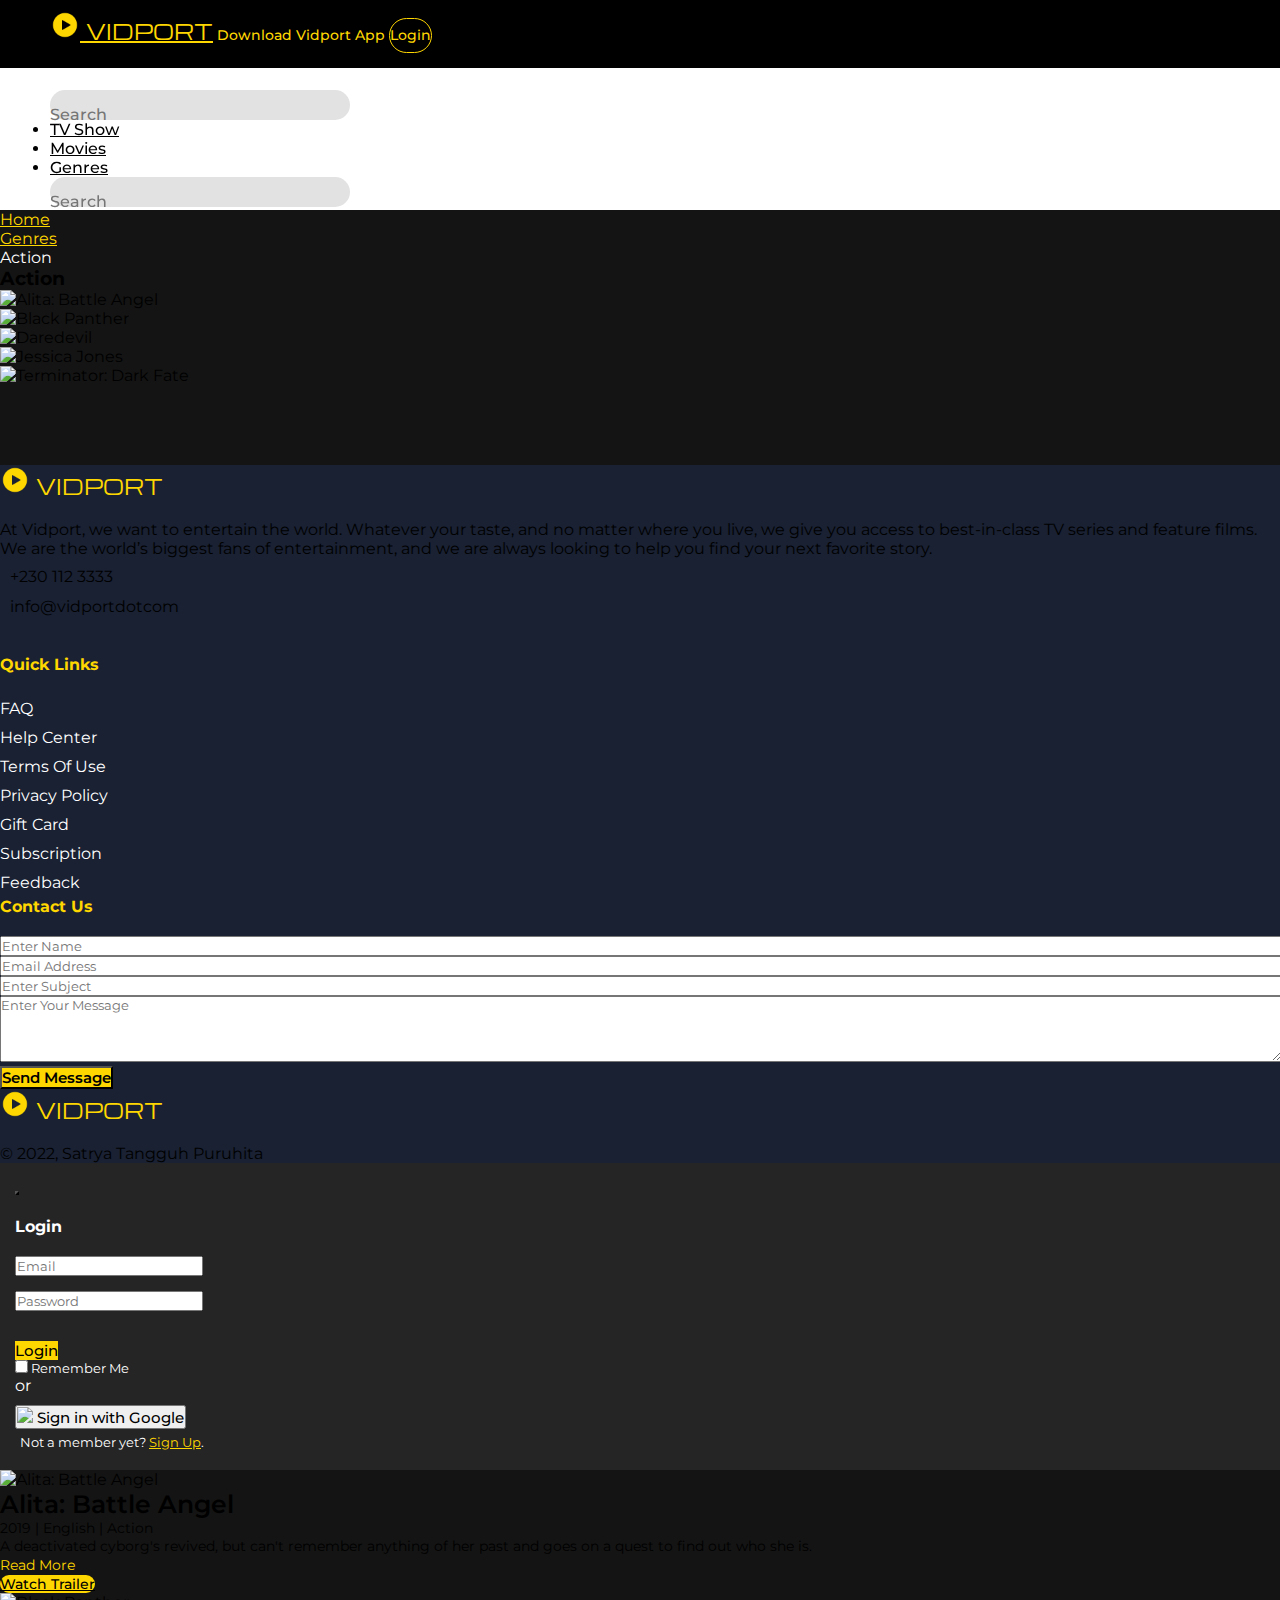
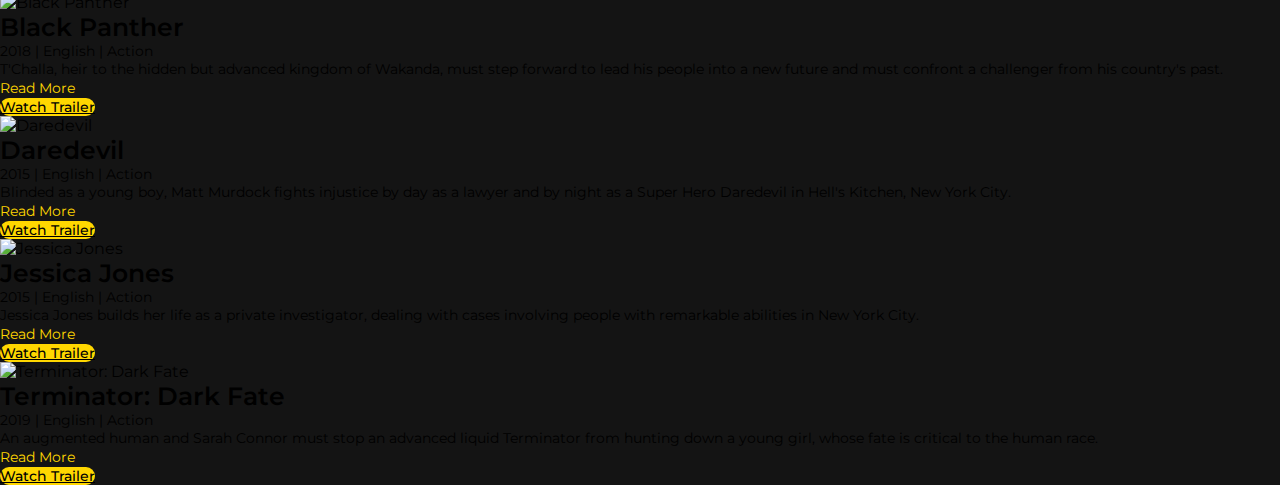
==== action.html @ ead99b0c "first commit" ====
<!DOCTYPE html>
<html lang="en">
<head>
    <meta charset="UTF-8">
    <meta http-equiv="X-UA-Compatible" content="IE=edge">
    <meta name="viewport" content="width=device-width, initial-scale=1.0">
    <link rel="icon" href="img/vidport.png">
    <title>VIDPORT - Action</title>

    <!-- Bootstrap -->
    <link
        href="https://cdn.jsdelivr.net/npm/bootstrap@5.2.2/dist/css/bootstrap.min.css"
        rel="stylesheet"
        integrity="sha384-Zenh87qX5JnK2Jl0vWa8Ck2rdkQ2Bzep5IDxbcnCeuOxjzrPF/et3URy9Bv1WTRi"
        crossorigin="anonymous"/>

    <script
        src="https://cdn.jsdelivr.net/npm/bootstrap@5.2.2/dist/js/bootstrap.bundle.min.js"
        integrity="sha384-OERcA2EqjJCMA+/3y+gxIOqMEjwtxJY7qPCqsdltbNJuaOe923+mo//f6V8Qbsw3"
        crossorigin="anonymous">
    </script>

    <!-- Bootstrap Icons -->
    <link rel="stylesheet" href="https://cdn.jsdelivr.net/npm/bootstrap-icons@1.9.1/font/bootstrap-icons.css"/>

    <!-- Remix  Icons -->
    <link href="https://cdn.jsdelivr.net/npm/remixicon@2.5.0/fonts/remixicon.css" rel="stylesheet">

    <!-- style.css -->
    <link rel="stylesheet" href="css/style.css">
    
    <!-- responsive.css -->
    <link rel="stylesheet" href="css/responsive.css">

</head>

<body>
    <!--First navbar-->
	<nav class="navbar navbar-expand-lg sticky-top justify-content-between align-middle navbar-top">
		<a class="navbar-brand"  aria-current="page" href="index.html"><img src="img/vidport.png" alt="vidport" height="30px" width="30px"> VIDPORT</a>
        <button type="button" class="btn btn-primary btn-download"><i class="ri-smartphone-line"></i><span class="btn-download-text"> Download Vidport App</span></button>
		<button type="button" class="btn btn-primary btn-signin" data-bs-toggle="modal" data-bs-target="#signInModal">Login</button>
	</nav>
	<!--Second navbar-->
	<nav class="navbar navbar-expand-lg justify-content-between align-middle navbar-down">
		<!-- Responsive Button -->
        <button class="navbar-toggler menu-toggler" type="button" data-bs-toggle="collapse" data-bs-target="#navbarSupportedContent" aria-controls="navbarSupportedContent" aria-expanded="false" aria-label="Toggle navigation">
            <i class="ri-menu-line"></i>
        </button>
        <!-- Form Searching Responsive-->
        <form class="d-flex group-search d-lg-none" role="search">
            <input class="form-control form-search" type="search" placeholder="Search" aria-label="Search"/>
            <button class="btn-search" type="submit"><i class="ri-search-line"></i></button>
        </form>
        <!-- Collapse navbar -->
		<div class="collapse navbar-collapse" id="navbarSupportedContent">
			<ul class="nav navbar-nav me-auto my-2 my-lg-0 menu-ul">
                <li class="nav-item menu-li">
                    <a class="nav-link menu-link" href="tvshow.html">TV Show</a>
                </li>
                <li class="nav-item menu-li">
                    <a class="nav-link menu-link" href="movie.html">Movies</a>
                </li>
                <li class="nav-item menu-li">
                    <a class="nav-link menu-link" href="genres.html">Genres</a>
                </li>
            </ul>
		</div>
        <!-- Form Searching -->
        <form class="d-lg-flex group-search d-none" role="search">
            <input class="form-control form-search" type="search" placeholder="Search" aria-label="Search"/>
            <button class="btn-search" type="submit"><i class="ri-search-line"></i></button>
        </form>
	</nav>

    <!-- Breadcrumbs Genres -->
    <div class="container-fluid ps-5 py-3">
        <nav style="--bs-breadcrumb-divider: '>';" aria-label="breadcrumb">
            <ol class="breadcrumb">
                <li class="breadcrumb-item"><a href="index.html" style="color: #FFD700;">Home</a></li>
                <li class="breadcrumb-item"><a href="genres.html" style="color: #FFD700;">Genres</a></li>
                <li class="breadcrumb-item active" aria-current="page" style="color: #ffffff;">Action</li>
            </ol>
        </nav>
    </div>

    <div class="container-fluid ps-5 pe-5">
        <div>
            <h3 class="text-light mb-4">Action</h2>
        </div>
        <div class="row row-cols-1 row-cols-lg-5 row-cols-md-2 row-cols-sm-2 g-2 g-lg-2">
            <div class="col">
                <div class="card text-bg-dark action-card border-0">
                    <img src="https://img1.hotstarext.com/image/upload/f_auto,t_web_hs_3x/sources/r1/cms/prod/2701/752701-h" class="card-img action-img-card" alt="Alita: Battle Angel">
                    <div class="card-img-overlay card-caption">
                        <h5 class="card-title mb-1 action-card-title">Alita: Battle Angel</h5>
                        <p class="card-text mb-1 action-card-text">2019 | English | Action</p>
                        <p class="card-text mb-1 action-card-text" style="font-weight: 400;">A deactivated cyborg's revived, but can't remember anything of her past and goes on a quest to find out who she is.</p>
                        <a href="#" class="btn btn-primary btn-watch-card" data-bs-toggle="modal" data-bs-target="#Alita"><i class="ri-play-fill" style="font-size: 8px;"></i> WATCH MOVIE</a>
                    </div>
                </div>
            </div>
            <div class="col">
                <div class="card text-bg-dark action-card border-0">
                    <img src="https://img1.hotstarext.com/image/upload/f_auto,t_web_hs_3x/sources/r1/cms/prod/4166/764166-h" class="card-img action-img-card" alt="Black Panther">
                    <div class="card-img-overlay card-caption">
                        <h5 class="card-title mb-1 action-card-title">Black Panther</h5>
                        <p class="card-text mb-1 action-card-text">2018 | English | Action</p>
                        <p class="card-text mb-1 action-card-text" style="font-weight: 400;">T'Challa, heir to the hidden but advanced kingdom of Wakanda, must step forward to lead his people into a new future and must confront a challenger from his country's past.</p>
                        <a href="#" class="btn btn-primary btn-watch-card" data-bs-toggle="modal" data-bs-target="#BlackPanther"><i class="ri-play-fill" style="font-size: 8px;"></i> WATCH MOVIE</a>
                    </div>
                </div>
            </div>
            <div class="col">
                <div class="card text-bg-dark action-card border-0">
                    <img src="https://img1.hotstarext.com/image/upload/f_auto,t_web_m_1x/sources/r1/cms/prod/6784/1286784-h-f97e50f7c67c" class="card-img action-img-card" alt="Daredevil">
                    <div class="card-img-overlay card-caption">
                        <h5 class="card-title mb-1 action-card-title">Daredevil</h5>
                        <p class="card-text mb-1 action-card-text">2015 | English | Action</p>
                        <p class="card-text mb-1 action-card-text" style="font-weight: 400;">Blinded as a young boy, Matt Murdock fights injustice by day as a lawyer and by night as a Super Hero Daredevil in Hell's Kitchen, New York City.</p>
                        <a href="#" class="btn btn-primary btn-watch-card" data-bs-toggle="modal" data-bs-target="#Daredevil"><i class="ri-play-fill" style="font-size: 8px;"></i> WATCH MOVIE</a>
                    </div>
                </div>
            </div>
            <div class="col">
                <div class="card text-bg-dark action-card border-0">
                    <img src="https://img1.hotstarext.com/image/upload/f_auto,t_web_m_1x/sources/r1/cms/prod/8872/1248872-h-7a928bf64150" class="card-img action-img-card" alt="Jessica Jones">
                    <div class="card-img-overlay card-caption">
                        <h5 class="card-title mb-1 action-card-title">Jessica Jones</h5>
                        <p class="card-text mb-1 action-card-text">2015 | English | Action</p>
                        <p class="card-text mb-1 action-card-text" style="font-weight: 400;">Jessica Jones builds her life as a private investigator, dealing with cases involving people with remarkable abilities in New York City.</p>
                        <a href="#" class="btn btn-primary btn-watch-card" data-bs-toggle="modal" data-bs-target="#JessicaJones"><i class="ri-play-fill" style="font-size: 8px;"></i> WATCH MOVIE</a>
                    </div>
                </div>
            </div>
            <div class="col">
                <div class="card text-bg-dark action-card border-0">
                    <img src="https://img1.hotstarext.com/image/upload/f_auto,t_web_hs_3x/sources/r1/cms/prod/7727/747727-h" class="card-img action-img-card" alt="Terminator: Dark Fate">
                    <div class="card-img-overlay card-caption">
                        <h5 class="card-title mb-1 action-card-title">Terminator: Dark Fate</h5>
                        <p class="card-text mb-1 action-card-text">2019 | English | Action</p>
                        <p class="card-text mb-1 action-card-text" style="font-weight: 400;">An augmented human and Sarah Connor must stop an advanced liquid Terminator from hunting down a young girl, whose fate is critical to the human race.</p>
                        <a href="#" class="btn btn-primary btn-watch-card" data-bs-toggle="modal" data-bs-target="#TerminatorDarkFate"><i class="ri-play-fill" style="font-size: 8px;"></i> WATCH MOVIE</a>
                    </div>
                </div>
            </div>
        </div>
    </div>

    <!-- Footer Section -->
    <div class="container-fluid footer text-light">
        <div class="row me-lg-3 ms-lg-3 g-lg-3 g-md-3 g-3 py-md-1">
            <div class="col-lg-5 col-md-12 px-lg-5 px-4">
                <h4 class="footer-title navbar-brand"><img src="img/vidport.png" alt="vidport" height="30px" width="30px"> VIDPORT</h4>
                <p class="footer-content">At Vidport, we want to entertain the world. Whatever your taste, and no matter where you live, we give you access to best-in-class TV series and feature films. We are the world’s biggest fans of entertainment, and we are always looking to help you find your next favorite story.</p>
                <p class="d-flex align-items-center my-0"><i class="ri-phone-fill"></i> +230 112 3333</p>
                <p class="d-flex align-items-center"><i class="ri-mail-fill"></i> info@vidportdotcom</p>
                <div class="icons mt-4 mb-4">
                    <i class="ri-facebook-fill d-inline-flex justify-content-center align-items-center"></i>
                    <i class="ri-twitter-fill d-inline-flex justify-content-center align-items-center"></i>
                    <i class="ri-instagram-fill d-inline-flex justify-content-center align-items-center"></i>
                </div>
            </div>
            <div class="col-lg-3 col-md-4 px-lg-5 px-4">
                <h4 class="footer-title">Quick Links</h4>
                <ul class="">
                    <li><a href="#">FAQ</a></li>
                    <li><a href="#">Help Center</a></li>
                    <li><a href="#">Terms Of Use</a></li>
                    <li><a href="#">Privacy Policy</a></li>
                    <li><a href="#">Gift Card</a></li>
                    <li><a href="#">Subscription</a></li>
                    <li><a href="#">Feedback</a></li>
                </ul>
            </div>
            <div class="col-lg-4 col-md-8 px-lg-5 px-4 justify-content-center">
                <h4 class="footer-title">Contact Us</h4>
                <form action="#" class="row g-2">
                    <div class="form-group col-lg-12">
                        <input type="text" class="form-control form-contact" placeholder="Enter Name">
                    </div>
                    <div class="form-group col-lg-12">
                        <input type="email" class="form-control form-contact" placeholder="Email Address">
                    </div>
                    <div class="form-group col-lg-12">
                        <input type="text" class="form-control form-contact" placeholder="Enter Subject">
                    </div>
                    <div class="form-group col-lg-12">
                        <textarea name="text" class="form-control form-contact" placeholder="Enter Your Message" rows="4"></textarea>
                    </div>
                    <div class="form-group col-lg-12 col-md-12">
                        <button class="btn btn-submit">Send Message</button>
                    </div>
                </form>
            </div>
        </div>
        <div class="row me-3 ms-3 g-lg-3 g-md-5 mt-5">
            <div class="col-lg-12 px-5 text-center">
                <h4 class="footer-title navbar-brand my-0"><img src="img/vidport.png" alt="vidport" height="30px" width="30px"> VIDPORT</h4>
                <p>© 2022, Satrya Tangguh Puruhita</p>
            </div>
        </div>
    </div>

    <!-- Sign In Modal -->
    <div class="modal fade" id="signInModal" tabindex="-1" aria-labelledby="signInModalLabel" aria-hidden="true">
        <div class="modal-dialog">
            <div class="modal-content signin-content">
                <div class="modal-header border-bottom-0 signin-header">
                    <button type="button" class="btn-close" data-bs-dismiss="modal" aria-label="Close"></button>
                </div>
                <div class="modal-body signin-body">
                    <div class="form-title text-center">
                        <h4>Login</h4>
                    </div>
                    <div class="d-flex flex-column text-center">
                        <form>
                            <div class="form-group">
                                <input type="email" class="form-control" id="email1"placeholder="Email">
                            </div>
                            <div class="form-group">
                                <input type="password" class="form-control" id="password1" placeholder="Password">
                            </div>
                            <button type="button" class="btn btn-info w-100 btn-login mb-2">Login</button>
                        </form>
                    </div>
                    <div class="form-check d-flex justify-content-start">
                        <input class="form-check-input me-2" type="checkbox" value="" id="form1Example3" />
                        <label class="form-check-label" for="form1Example3"> Remember Me</label>
                    </div>
                    <div class="text-center delimiter">or</div>
                    <div class="d-flex justify-content-center">
                        <button type="button" class="btn btn-light w-100 btn-google" data-toggle="tooltip" data-placement="top" title="Google">
                            <img src="https://img.icons8.com/color/15/000000/google-logo.png"/> Sign in with Google
                        </button>
                    </div>
                </div>
                <div class="modal-footer d-flex justify-content-center border-top-0 signin-footer">
                    <div class="signup-section">Not a member yet? <a href="#"> Sign Up</a>.</div>
                </div>
            </div>
        </div>
    </div>

    <!-- Modal Alita -->
    <div class="modal fade" id="Alita" tabindex="-1" aria-labelledby="exampleModalLabel" aria-hidden="true">
        <div class="modal-dialog modal-dialog-centered">
            <div class="modal-content">
                <div class="card text-white bg-dark">
                    <img src="https://img1.hotstarext.com/image/upload/f_auto,t_web_hs_3x/sources/r1/cms/prod/2701/752701-h" class="card-img action-img-card" class="card-img-top" alt="Alita: Battle Angel">
                    <div class="card-body card-product">
                        <h5 class="card-title">Alita: Battle Angel</h5>
                        <p class="card-text mt-2 mb-2">2019 | English | Action</p>
                        <p class="card-text mb-0">A deactivated cyborg's revived, but can't remember anything of her past and goes on a quest to find out who she is.</p>
                        <p class="mb-2"><a href="https://www.imdb.com/title/tt0437086/?ref_=nv_sr_srsg_0" target="_blank" class="btn-read-more">Read More</a></p>
                        <a href="https://www.imdb.com/video/vi3682056729/?playlistId=tt0437086?ref_=ext_shr_lnk" target="_blank" class="btn btn-watch-trailer mt-3"><i class="ri-play-fill"></i> Watch Trailer</a>
                    </div>
                </div>
            </div>
        </div>
    </div>

    <!-- Modal Black Panther -->
    <div class="modal fade" id="BlackPanther" tabindex="-1" aria-labelledby="exampleModalLabel" aria-hidden="true">
        <div class="modal-dialog modal-dialog-centered">
            <div class="modal-content">
                <div class="card text-white bg-dark">
                    <img src="https://img1.hotstarext.com/image/upload/f_auto,t_web_hs_3x/sources/r1/cms/prod/4166/764166-h" class="card-img action-img-card" class="card-img-top" alt="Black Panther">
                    <div class="card-body card-product">
                        <h5 class="card-title">Black Panther</h5>
                        <p class="card-text mt-2 mb-2">2018 | English | Action</p>
                        <p class="card-text mb-0">T'Challa, heir to the hidden but advanced kingdom of Wakanda, must step forward to lead his people into a new future and must confront a challenger from his country's past.</p>
                        <p class="mb-2"><a href="https://www.imdb.com/title/tt1825683/?ref_=nv_sr_srsg_3" target="_blank" class="btn-read-more">Read More</a></p>
                        <a href="https://www.imdb.com/video/vi2320939289/?playlistId=tt1825683?ref_=ext_shr_lnk" target="_blank" class="btn btn-watch-trailer mt-3"><i class="ri-play-fill"></i> Watch Trailer</a>
                    </div>
                </div>
            </div>
        </div>
    </div>

    <!-- Modal Daredevil -->
    <div class="modal fade" id="Daredevil" tabindex="-1" aria-labelledby="exampleModalLabel" aria-hidden="true">
        <div class="modal-dialog modal-dialog-centered">
            <div class="modal-content">
                <div class="card text-white bg-dark">
                    <img src="https://img1.hotstarext.com/image/upload/f_auto,t_web_m_1x/sources/r1/cms/prod/6784/1286784-h-f97e50f7c67c" class="card-img-top" alt="Daredevil">
                    <div class="card-body card-product">
                        <h5 class="card-title">Daredevil</h5>
                        <p class="card-text mt-2 mb-2">2015 | English | Action</p>
                        <p class="card-text mb-0">Blinded as a young boy, Matt Murdock fights injustice by day as a lawyer and by night as a Super Hero Daredevil in Hell's Kitchen, New York City.</p>
                        <p class="mb-2"><a href="https://www.imdb.com/title/tt3322312/?ref_=fn_al_tt_1" target="_blank" class="btn-read-more">Read More</a></p>
                        <a href="https://www.imdb.com/video/vi3349527065/?playlistId=tt3322312?ref_=ext_shr_lnk" target="_blank" class="btn btn-watch-trailer mt-3"><i class="ri-play-fill"></i> Watch Trailer</a>
                    </div>
                </div>
            </div>
        </div>
    </div>

    <!-- Modal Jessica Jones -->
    <div class="modal fade" id="JessicaJones" tabindex="-1" aria-labelledby="exampleModalLabel" aria-hidden="true">
        <div class="modal-dialog modal-dialog-centered">
            <div class="modal-content">
                <div class="card text-white bg-dark">
                    <img src="https://img1.hotstarext.com/image/upload/f_auto,t_web_m_1x/sources/r1/cms/prod/8872/1248872-h-7a928bf64150" class="card-img-top" alt="Jessica Jones">
                    <div class="card-body card-product">
                        <h5 class="card-title">Jessica Jones</h5>
                        <p class="card-text mt-2 mb-2">2015 | English | Action</p>
                        <p class="card-text mb-0">Jessica Jones builds her life as a private investigator, dealing with cases involving people with remarkable abilities in New York City.</p>
                        <p class="mb-2"><a href="https://www.imdb.com/title/tt2357547/?ref_=rg_mv_close" target="_blank" class="btn-read-more">Read More</a></p>
                        <a href="https://www.imdb.com/video/vi3939286041/?playlistId=tt2357547?ref_=ext_shr_lnk" target="_blank" class="btn btn-watch-trailer mt-3"><i class="ri-play-fill"></i> Watch Trailer</a>
                    </div>
                </div>
            </div>
        </div>
    </div>

    <!-- Modal Terminator Dark Fate -->
    <div class="modal fade" id="TerminatorDarkFate" tabindex="-1" aria-labelledby="exampleModalLabel" aria-hidden="true">
        <div class="modal-dialog modal-dialog-centered">
            <div class="modal-content">
                <div class="card text-white bg-dark">
                    <img src="https://img1.hotstarext.com/image/upload/f_auto,t_web_hs_3x/sources/r1/cms/prod/7727/747727-h" class="card-img action-img-card" class="card-img-top" alt="Terminator: Dark Fate">
                    <div class="card-body card-product">
                        <h5 class="card-title">Terminator: Dark Fate</h5>
                        <p class="card-text mt-2 mb-2">2019 | English | Action</p>
                        <p class="card-text mb-0">An augmented human and Sarah Connor must stop an advanced liquid Terminator from hunting down a young girl, whose fate is critical to the human race.</p>
                        <p class="mb-2"><a href="https://www.imdb.com/title/tt6450804/?ref_=nv_sr_srsg_0" target="_blank" class="btn-read-more">Read More</a></p>
                        <a href="https://www.imdb.com/video/vi3787112217/?playlistId=tt6450804?ref_=ext_shr_lnk" target="_blank" class="btn btn-watch-trailer mt-3"><i class="ri-play-fill"></i> Watch Trailer</a>
                    </div>
                </div>
            </div>
        </div>
    </div>
    <!-- Modal Movie End -->
</body>
---- css/style.css ----
@import url('https://fonts.googleapis.com/css2?family=Montserrat:wght@100;200;300;400;500;600;700;800;900&display=swap');
@import url('https://fonts.googleapis.com/css2?family=Michroma&display=swap');

* {
    margin: 0;
    padding: 0;
    font-family: 'Montserrat', sans-serif;
}

body {
    background-color: #141414;
    /* background-color: white; */
}

/* First Navbar */
.navbar-top {
    background-color: #000000;
    padding: 10px 50px;
    transition: all 1s ease;
    z-index: 999;
}

.navbar-brand {
    font-family: 'Michroma', sans-serif;
    color: #FFD700;
    font-weight: 400;
    font-size: 20px;
}

.navbar-brand:hover {
    color: #FFD700;
}

.btn-download {
    border: none;
    padding: 0px;
    background-color: transparent;
    height: 45px;
    color: #FFD700;
    font-size: 14px;
    font-weight: 500;
    transition: 0.5s;
}

.btn-download .ri-smartphone-line {
    font-size: 12px;
}

.btn-download:hover {
    border: none;
    color: #FFD700;
    background-color: transparent;
}

.btn-signin {
    border: 1px solid #FFD700;
    background-color: transparent;
    border-radius: 20px;
    height: 35px;
    color: #FFD700;
    font-size: 14px;
    font-weight: 500;
    transition: 0.5s;
}

.btn-signin:hover {
    border: 1px solid #FFD700;
    background-color: #FFD700;
    color: #000;
    transition: 0.5s;
}

/* Second Navbar */
.navbar-down {
    background-color: #ffffff;
    padding: 3px 50px;
    transition: all 1s ease;
    position: sticky;
    top: 65px;
    z-index: 999;
}

.navbar-down .menu-ul .menu-li .menu-link {
    color: #000;
    font-weight: 500;
    transition: all 0.4s ease;
}

.navbar-down .menu-ul .menu-li .menu-link:hover {
    transform: scale(1.1);
    transition: all 0.4s ease;
}

.menu-toggler {
    border: none;
    color: #141414;
}

.menu-toggler:focus {
    outline: none;
    box-shadow: none;
}

.group-search {
    background-color: rgba(226, 226, 226, 1);
    border-radius: 25px;
    height: 30px;
    width: 300px;
}

.form-search {
    border: none;
    background-color: transparent;
    outline: none;
    height: 30px;
    color: #000;
    font-size: 16px;
    font-weight: 500;
    transition: 0.5s;
}

.form-search:focus {
    background-color: transparent;
    outline: none !important;
    border-color: #fff;
    box-shadow: none;
    color: #000;
}

.btn-search {
    border: none;
    background-color: transparent;
    outline: none;
    height: 30px;
    width: 35px;
    color: #000;
    font-size: 16px;
    font-weight: 500;
    transition: 0.5s;
}

/* Alert Styling */
.alert-new {
    height: 50px; 
    font-size: 14px; 
    font-weight: 600; 
    z-index: 999; 
    margin-top: 10px; 
    right: 10px;
}

.alert-new i {
    font-size: 20px;
    margin-right: 10px
}

/* Carousel for Banner */
.btn-banner-prev, .btn-banner-next {
    width: 5%;
}

.btn-banner-prev .arrow-banner, .btn-banner-next .arrow-banner {
    font-size: 40px;
    color: #fff;
    z-index: 20;
}

.carousel-item{
    height: 80vh;
    background: no-repeat center center scroll;
    -webkit-background-size: cover;
    -moz-background-size: cover;
    -o-background-size: cover;
    background-size: cover;
    background-color: #000;
}

.carousel-item img{
    height: 80vh;
    width: 100%;
    background-position: center;
    object-fit: cover;
    opacity: 0.6;
}

.carousel-caption {
    position: absolute;
    width: 38%;
    text-align: left;
    left: 8%;
    transform: translateY(-50%);
    top: 50%;
}

.carousel-caption h1 {
    font-size: 40px;
    font-weight: 700;
}

.carousel-caption p {
    font-size: 17px;
    font-weight: 500;
    line-height: 1.7;
    overflow: hidden; 
    text-overflow: ellipsis; 
    display: -webkit-box; 
    -webkit-line-clamp: 2; 
    -webkit-box-orient: vertical;
}

.carousel-caption p a {
    color: #ffffff;
    text-decoration: none;
}

.btn i {
    font-size: 15px;
}

.btn-lg {
    padding: 10px 30px;
    border-radius: 25px;
}

.btn-play, .btn-play:hover {
    color: #000;
    font-weight: 500;
    background-color: #FFD700;
    border-color: #FFD700;
}

/* Modal */
.signin-content {
    padding: 15px;
    color: #fff;
    background-color: #252525;
    /* opacity: 0.8; */
}

.signin-header {
    padding: 0px;
}

.btn-close {
    font-size: 12px;
    background-color: #FFD700;
    color: #ffffff;
}

.form-title {
    margin: 20px 0;
}

.form-group input[type=email] {
    margin-bottom: 15px;
}

.form-group input[type=password] {
    margin-bottom: 30px;
}

.form-check {
    font-size: 13px;
}

.btn-login {
    background-color: #FFD700;
    border: #FFD700;
    font-size: 15px;
    font-weight: 500;
}

.btn-google {
    font-size: 15px;
    font-weight: 500;
}

.btn-login:hover {
    background-color: #FFD700;
    border: #FFD700;
}

.delimiter {
    padding-bottom: 10px;  
}

.signup-section {
    padding: 5px;
    font-size: 13px;
}

.signup-section a {
    color: #FFD700;
}

/* Genres */ 
.genres-card {
    height: 150px;
    width: 100%;
}
.genres-card .genres-img-card {
    background-color: #000000;
    opacity: 0.5;
    height: 150px; 
    width: 100%; 
    object-fit: cover;
    transition: all 0.5s ease;
}

.genres-card:hover {
    transform: scale(1.1);
    transition: all 0.5s ease;
}

/* Genre product card */
.action-card {
    height: 100%;
    width: 100%;
}

.action-card .action-img-card {
    height: 100%; 
    width: 100%; 
    object-fit: cover;
    transition: all 0.5s ease;
}

.card-caption {
    opacity: 0;
    position: absolute; 
    bottom: 0; 
    right: 0; 
    left: 0; 
    top: auto; 
    background: linear-gradient(to bottom, rgba(4, 8, 15, 0), #192133 40%);
    transition: all 0.7s ease;
}

.action-card:hover .card-caption {
    opacity: 1;
    transition: all 0.7s ease;
}

.action-card-title {
    font-size: 12px; 
    font-weight: 700;
}

.action-card-text {
    font-size: 8px; 
    font-weight: 700; 
    overflow: hidden; 
    text-overflow: ellipsis; 
    display: -webkit-box; 
    -webkit-line-clamp: 2; 
    -webkit-box-orient: vertical;
}

.btn-watch-card {
    font-size: 8px; 
    background: rgba(200, 200, 200, 0.5); 
    border: none; 
    padding: 5px; 
    width: 100%; 
    text-align: start;
}

.btn-watch-card:hover {
    background-color: rgba(200, 200, 200, 0.5);
}

/* Product Card */
.product-card {
    height: 100%;
    width: auto;
}

.product-card .product-img-card {
    height: 100%; 
    width: 100%; 
    object-fit: cover;
    transition: all 1s ease;
}

.product-card:hover {
    opacity: 0.5;
    transition: all 1s ease;
}

.btn-card-play {
    visibility: hidden;
    border: none;
    background-color: transparent;
    color: #FFD700;
    font-size: 50px;
    font-weight: 500;
}

.product-card:hover .btn-card-play {
    visibility: visible;
    background-color: transparent;
    color: #FFD700;
    transition: all ease 1s;
}

.product-card:hover .btn-card-play:hover {
    color: #ffffff;
}

/* Modal Product */
.card-product .card-title {
    font-size: 25px;
    font-weight: 600;
}

.card-product .card-text {
    font-size: 14px;
    overflow: hidden;
    text-overflow: ellipsis;
    display: -webkit-box;
    -webkit-line-clamp: 2;
    -webkit-box-orient: vertical;
}

.btn-read-more {
    color: #FFD700;
    font-size: 14px;
    text-decoration: none;
}

.btn-read-more:hover {
    color: #FFD700;
    text-decoration: underline;
}

.btn-watch-trailer {
    border-radius: 20px;
    font-size: 14px;
    font-weight: 500;
    color: #000;
    background: #FFD700
}

.btn-watch-trailer:hover{
    border: 1px solid #FFD700;
    color: #FFD700;
}

.btn-watch-trailer i {
    font-size: 12px;
}

/* Footer */
.footer{
    margin-top: 80px;
    background-color: #192133;
}

.footer p i {
    font-size: 25px;
    margin-right: 10px;
    color: #FFD700;
}

.icons i {
    color: #000;
    font-size: 30px;
    width: 45px;
    height: 45px;
    background-color: #FFD700;
    border-radius: 50%;
    margin: 0 5px;
    transition: all 0.5s ease;
}

.footer .footer-title {
    color: #FFD700;
    margin-bottom: 20px;
}

.footer ul li {
    padding: 5px 0;
}

.footer ul li a {
    text-decoration: none;
    color: #fff;
}

.footer .form-group .form-contact {
    margin: 0px;
    width: 100%;
}

.footer .form-group .btn-submit {
    background-color: #FFD700;
    color: #000;
    font-size: 15px;
    font-weight: 600;
}
---- css/responsive.css ----
@import url('https://fonts.googleapis.com/css2?family=Montserrat:wght@100;200;300;400;500;600;700;800;900&display=swap');
@import url('https://fonts.googleapis.com/css2?family=Michroma&display=swap');

@media screen and (max-width: 992px) {
    .navbar-top {
        padding: 10px 10px;
    }

    .navbar-down {
        padding: 3px 10px;
    }

    .carousel-caption {
        background-color: rgba(200, 200, 200, 0.2);
        padding: 25px;
        width: 50%;
        height: fit-content;
        position: absolute;
        top: 50%;
        left: 50%;
        transform: translate(-50%, -50%);
        text-align: center;
    }

    .navbar-down .menu-ul .menu-li .menu-link:hover {
        transform: scale(1);
    }

    .carousel-caption h1 {
        font-size: 30px;
    }
    
    .carousel-caption p {
        font-size: 15px;
    }

    .btn-play {
        font-size: 15px;
        padding: 5px 15px;
    }

    .btn i {
        font-size: 10px;
    }

    .group-search {
        width: 40%;
        display: block;
    }
    
    .btn-banner-prev, .btn-banner-next {
        width: 8%;
    }

    .btn-banner-prev .arrow-banner, .btn-banner-next .arrow-banner {
        font-size: 30px;
    }

    .product-card {
        height: 100%;
        width: 100%;
    }

    .product-card .product-img-card {
        height: 100%;
        width: 100%;
    }
}

@media screen and (max-width: 768px) {
    .btn-download .ri-smartphone-line {
        font-size: 15px;
    }
    .btn-download-text {
        display: none;
    }
    
    .carousel-caption {
        padding: 25px;
        width: 80%;
    }

    .carousel-caption h1 {
        font-size: 25px;
    }
    
    .carousel-caption p {
        font-size: 15px;
    }
    
    .btn-play {
        font-size: 15px;
        padding: 5px 15px;
    }

    .btn i {
        font-size: 15px;
    }
}

@media screen and (max-width: 576px) {
    .alert-new {
        left: 10px;
        font-size: 11px;
    }
    
}
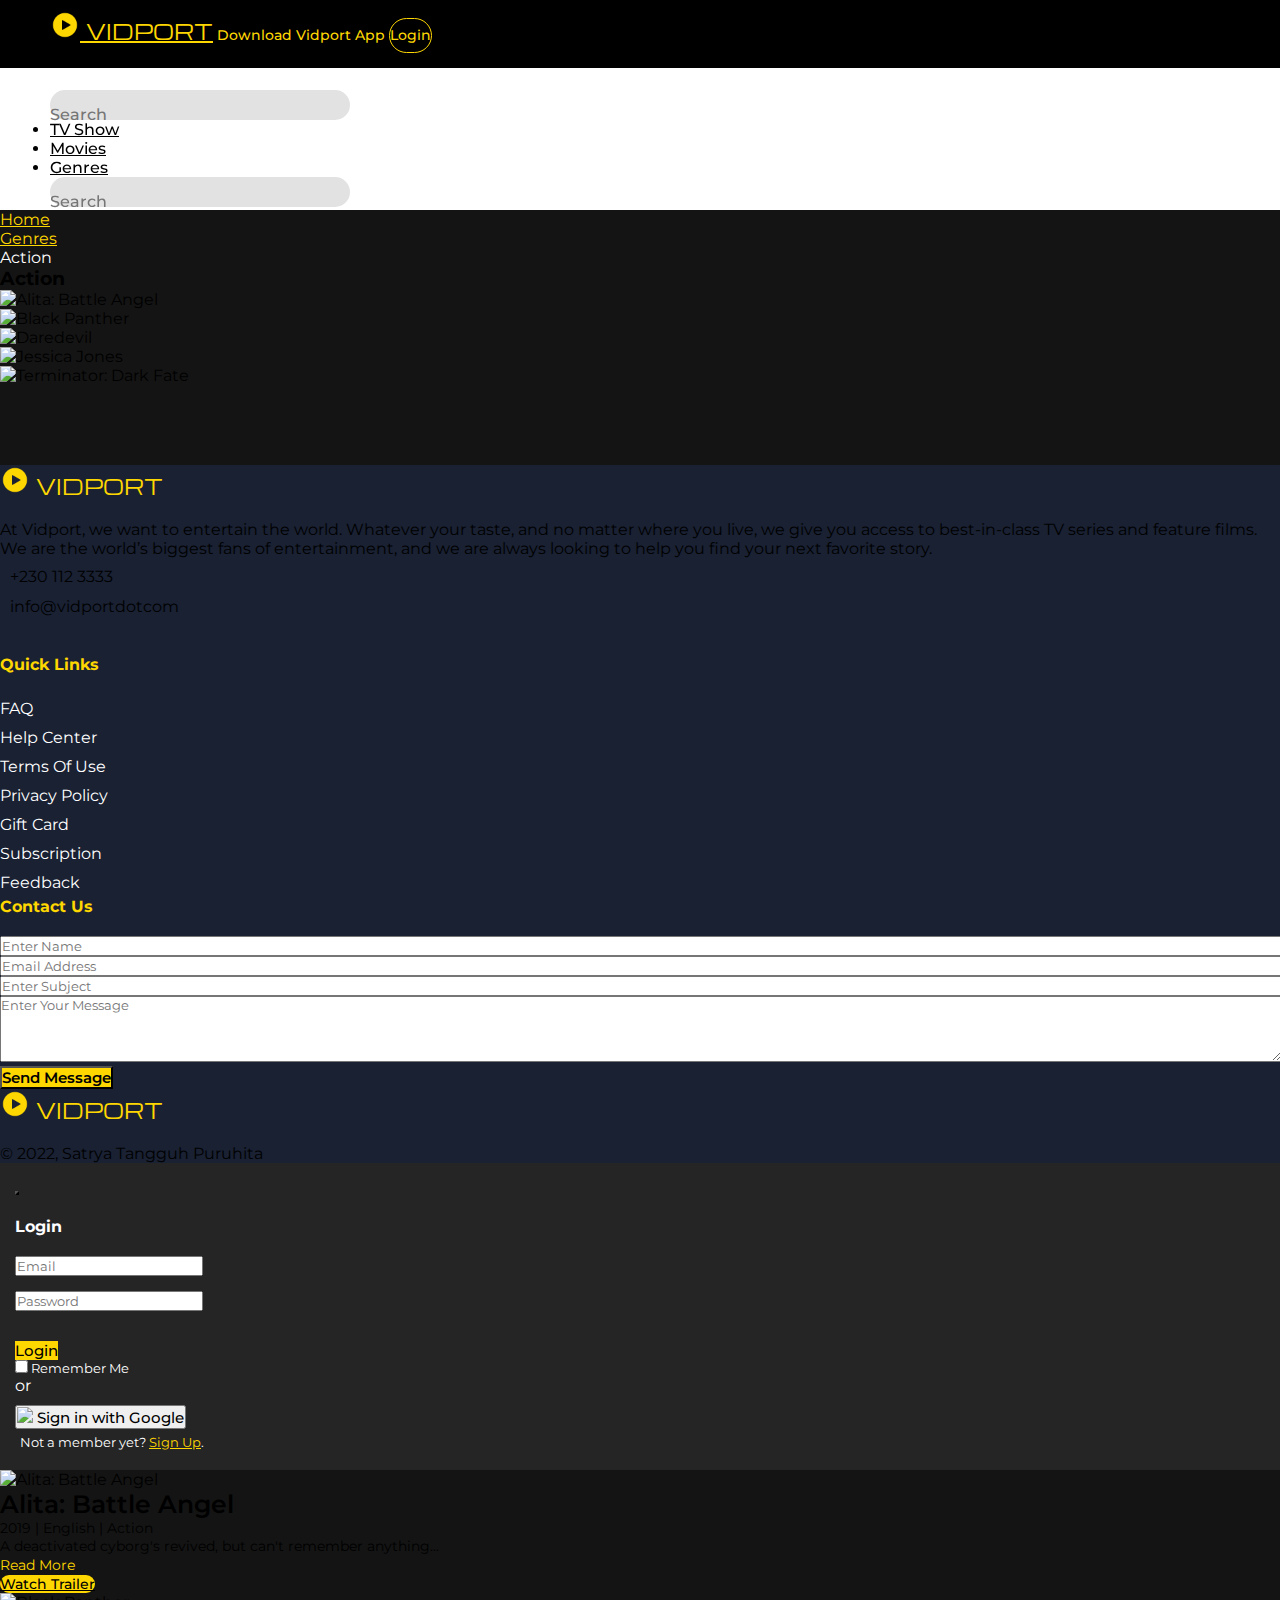
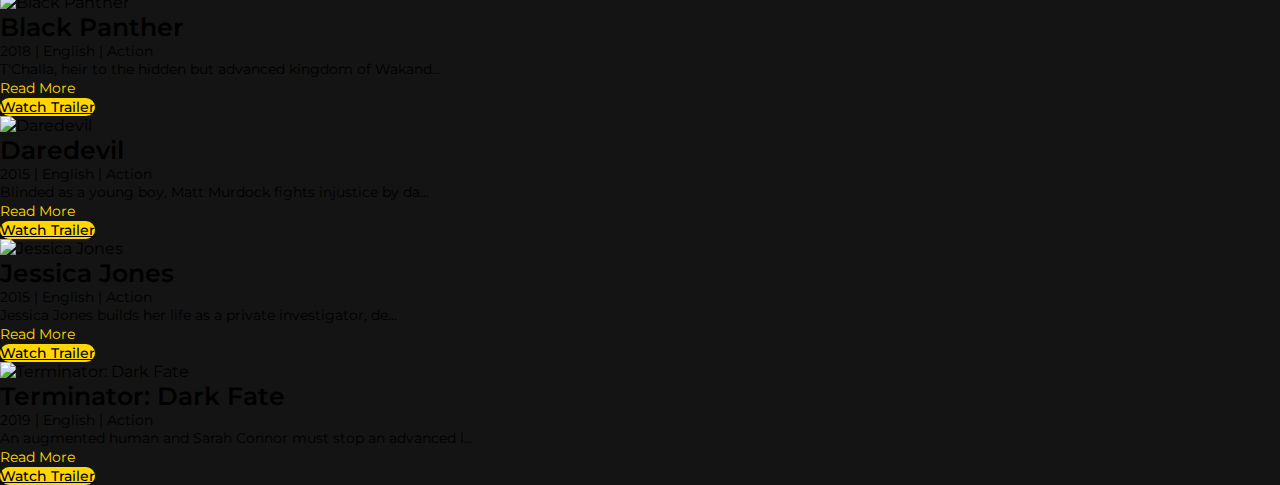
==== commit 2024bc4c: "Add read more read less features" ====
--- a/action.html
+++ b/action.html
@@ -36,13 +36,13 @@
 
 <body>
     <!--First navbar-->
-	<nav class="navbar navbar-expand-lg sticky-top justify-content-between align-middle navbar-top">
+	<nav class="navbar navbar-expand-lg sticky-top justify-content-between align-middle navbar-top" id="navbarTop">
 		<a class="navbar-brand"  aria-current="page" href="index.html"><img src="img/vidport.png" alt="vidport" height="30px" width="30px"> VIDPORT</a>
         <button type="button" class="btn btn-primary btn-download"><i class="ri-smartphone-line"></i><span class="btn-download-text"> Download Vidport App</span></button>
 		<button type="button" class="btn btn-primary btn-signin" data-bs-toggle="modal" data-bs-target="#signInModal">Login</button>
 	</nav>
 	<!--Second navbar-->
-	<nav class="navbar navbar-expand-lg justify-content-between align-middle navbar-down">
+	<nav class="navbar navbar-expand-lg justify-content-between align-middle navbar-down" id="navbarDown">
 		<!-- Responsive Button -->
         <button class="navbar-toggler menu-toggler" type="button" data-bs-toggle="collapse" data-bs-target="#navbarSupportedContent" aria-controls="navbarSupportedContent" aria-expanded="false" aria-label="Toggle navigation">
             <i class="ri-menu-line"></i>
@@ -251,8 +251,8 @@
                     <div class="card-body card-product">
                         <h5 class="card-title">Alita: Battle Angel</h5>
                         <p class="card-text mt-2 mb-2">2019 | English | Action</p>
-                        <p class="card-text mb-0">A deactivated cyborg's revived, but can't remember anything of her past and goes on a quest to find out who she is.</p>
-                        <p class="mb-2"><a href="https://www.imdb.com/title/tt0437086/?ref_=nv_sr_srsg_0" target="_blank" class="btn-read-more">Read More</a></p>
+                        <p class="content mb-0">A deactivated cyborg's revived, but can't remember anything of her past and goes on a quest to find out who she is.</p>
+                        <button class="mb-2 btn-read-more" onclick="readMore(this)">Read More</button><br>
                         <a href="https://www.imdb.com/video/vi3682056729/?playlistId=tt0437086?ref_=ext_shr_lnk" target="_blank" class="btn btn-watch-trailer mt-3"><i class="ri-play-fill"></i> Watch Trailer</a>
                     </div>
                 </div>
@@ -269,8 +269,8 @@
                     <div class="card-body card-product">
                         <h5 class="card-title">Black Panther</h5>
                         <p class="card-text mt-2 mb-2">2018 | English | Action</p>
-                        <p class="card-text mb-0">T'Challa, heir to the hidden but advanced kingdom of Wakanda, must step forward to lead his people into a new future and must confront a challenger from his country's past.</p>
-                        <p class="mb-2"><a href="https://www.imdb.com/title/tt1825683/?ref_=nv_sr_srsg_3" target="_blank" class="btn-read-more">Read More</a></p>
+                        <p class="content mb-0">T'Challa, heir to the hidden but advanced kingdom of Wakanda, must step forward to lead his people into a new future and must confront a challenger from his country's past.</p>
+                        <button class="mb-2 btn-read-more" onclick="readMore(this)">Read More</button><br>
                         <a href="https://www.imdb.com/video/vi2320939289/?playlistId=tt1825683?ref_=ext_shr_lnk" target="_blank" class="btn btn-watch-trailer mt-3"><i class="ri-play-fill"></i> Watch Trailer</a>
                     </div>
                 </div>
@@ -287,8 +287,8 @@
                     <div class="card-body card-product">
                         <h5 class="card-title">Daredevil</h5>
                         <p class="card-text mt-2 mb-2">2015 | English | Action</p>
-                        <p class="card-text mb-0">Blinded as a young boy, Matt Murdock fights injustice by day as a lawyer and by night as a Super Hero Daredevil in Hell's Kitchen, New York City.</p>
-                        <p class="mb-2"><a href="https://www.imdb.com/title/tt3322312/?ref_=fn_al_tt_1" target="_blank" class="btn-read-more">Read More</a></p>
+                        <p class="content mb-0">Blinded as a young boy, Matt Murdock fights injustice by day as a lawyer and by night as a Super Hero Daredevil in Hell's Kitchen, New York City.</p>
+                        <button class="mb-2 btn-read-more" onclick="readMore(this)">Read More</button><br>
                         <a href="https://www.imdb.com/video/vi3349527065/?playlistId=tt3322312?ref_=ext_shr_lnk" target="_blank" class="btn btn-watch-trailer mt-3"><i class="ri-play-fill"></i> Watch Trailer</a>
                     </div>
                 </div>
@@ -305,8 +305,8 @@
                     <div class="card-body card-product">
                         <h5 class="card-title">Jessica Jones</h5>
                         <p class="card-text mt-2 mb-2">2015 | English | Action</p>
-                        <p class="card-text mb-0">Jessica Jones builds her life as a private investigator, dealing with cases involving people with remarkable abilities in New York City.</p>
-                        <p class="mb-2"><a href="https://www.imdb.com/title/tt2357547/?ref_=rg_mv_close" target="_blank" class="btn-read-more">Read More</a></p>
+                        <p class="content mb-0">Jessica Jones builds her life as a private investigator, dealing with cases involving people with remarkable abilities in New York City.</p>
+                        <button class="mb-2 btn-read-more" onclick="readMore(this)">Read More</button><br>
                         <a href="https://www.imdb.com/video/vi3939286041/?playlistId=tt2357547?ref_=ext_shr_lnk" target="_blank" class="btn btn-watch-trailer mt-3"><i class="ri-play-fill"></i> Watch Trailer</a>
                     </div>
                 </div>
@@ -323,8 +323,8 @@
                     <div class="card-body card-product">
                         <h5 class="card-title">Terminator: Dark Fate</h5>
                         <p class="card-text mt-2 mb-2">2019 | English | Action</p>
-                        <p class="card-text mb-0">An augmented human and Sarah Connor must stop an advanced liquid Terminator from hunting down a young girl, whose fate is critical to the human race.</p>
-                        <p class="mb-2"><a href="https://www.imdb.com/title/tt6450804/?ref_=nv_sr_srsg_0" target="_blank" class="btn-read-more">Read More</a></p>
+                        <p class="content mb-0">An augmented human and Sarah Connor must stop an advanced liquid Terminator from hunting down a young girl, whose fate is critical to the human race.</p>
+                        <button class="mb-2 btn-read-more" onclick="readMore(this)">Read More</button><br>
                         <a href="https://www.imdb.com/video/vi3787112217/?playlistId=tt6450804?ref_=ext_shr_lnk" target="_blank" class="btn btn-watch-trailer mt-3"><i class="ri-play-fill"></i> Watch Trailer</a>
                     </div>
                 </div>
@@ -332,4 +332,12 @@
         </div>
     </div>
     <!-- Modal Movie End -->
+
+    <!-- Button Scroll to Top -->
+    <a href="#" class="to-top">
+        <i class="ri-arrow-up-s-line"></i>
+    </a>
+
+    <!-- Javascript Source -->
+    <script src="js/main.js"></script>
 </body>--- a/css/style.css
+++ b/css/style.css
@@ -413,24 +413,26 @@
     font-weight: 600;
 }
 
-.card-product .card-text {
+.card-product .card-text, .card-product .content {
     font-size: 14px;
-    overflow: hidden;
-    text-overflow: ellipsis;
-    display: -webkit-box;
-    -webkit-line-clamp: 2;
-    -webkit-box-orient: vertical;
+    text-align: justify;
 }
 
 .btn-read-more {
     color: #FFD700;
     font-size: 14px;
     text-decoration: none;
+    background-color: transparent;
+    border: none;
 }
 
 .btn-read-more:hover {
     color: #FFD700;
     text-decoration: underline;
+}
+
+.hide{
+    display: none;
 }
 
 .btn-watch-trailer {
@@ -497,4 +499,55 @@
     color: #000;
     font-size: 15px;
     font-weight: 600;
+}
+
+/* Arrow UP */
+.to-top {
+    background: #FFD700;
+    position: fixed;
+    bottom: 10px;
+    right: 25px;
+    width: 35px;
+    height: 35px;
+    border-radius: 50%;
+    display: flex;
+    align-items: center;
+    justify-content: center;
+    font-size: 28px;
+    color: #192133;
+    text-decoration: none;
+    opacity: 0;
+    pointer-events: none;
+    transition: all .4s;
+}
+
+.to-top:hover {
+    color: #000000;
+}
+
+.to-top.active {
+    bottom: 25px;
+    pointer-events: auto;
+    opacity: 1;
+}
+
+/* Navbar Scroll */
+.active_nav {
+    background-color: rgba(0, 0, 0, 0.9);
+}
+
+.active_nav .menu-ul .menu-li .menu-link, .active_nav .menu-toggler .ri-menu-line {
+    color: #FFD700;
+}
+
+.active_nav .group-search {
+    background-color: rgba(40, 40, 40, 0.9);
+}
+
+.active_nav .group-search .form-search {
+    color: #fff;
+}
+
+.active_nav .group-search .btn-search {
+    color: #FFD700;
 }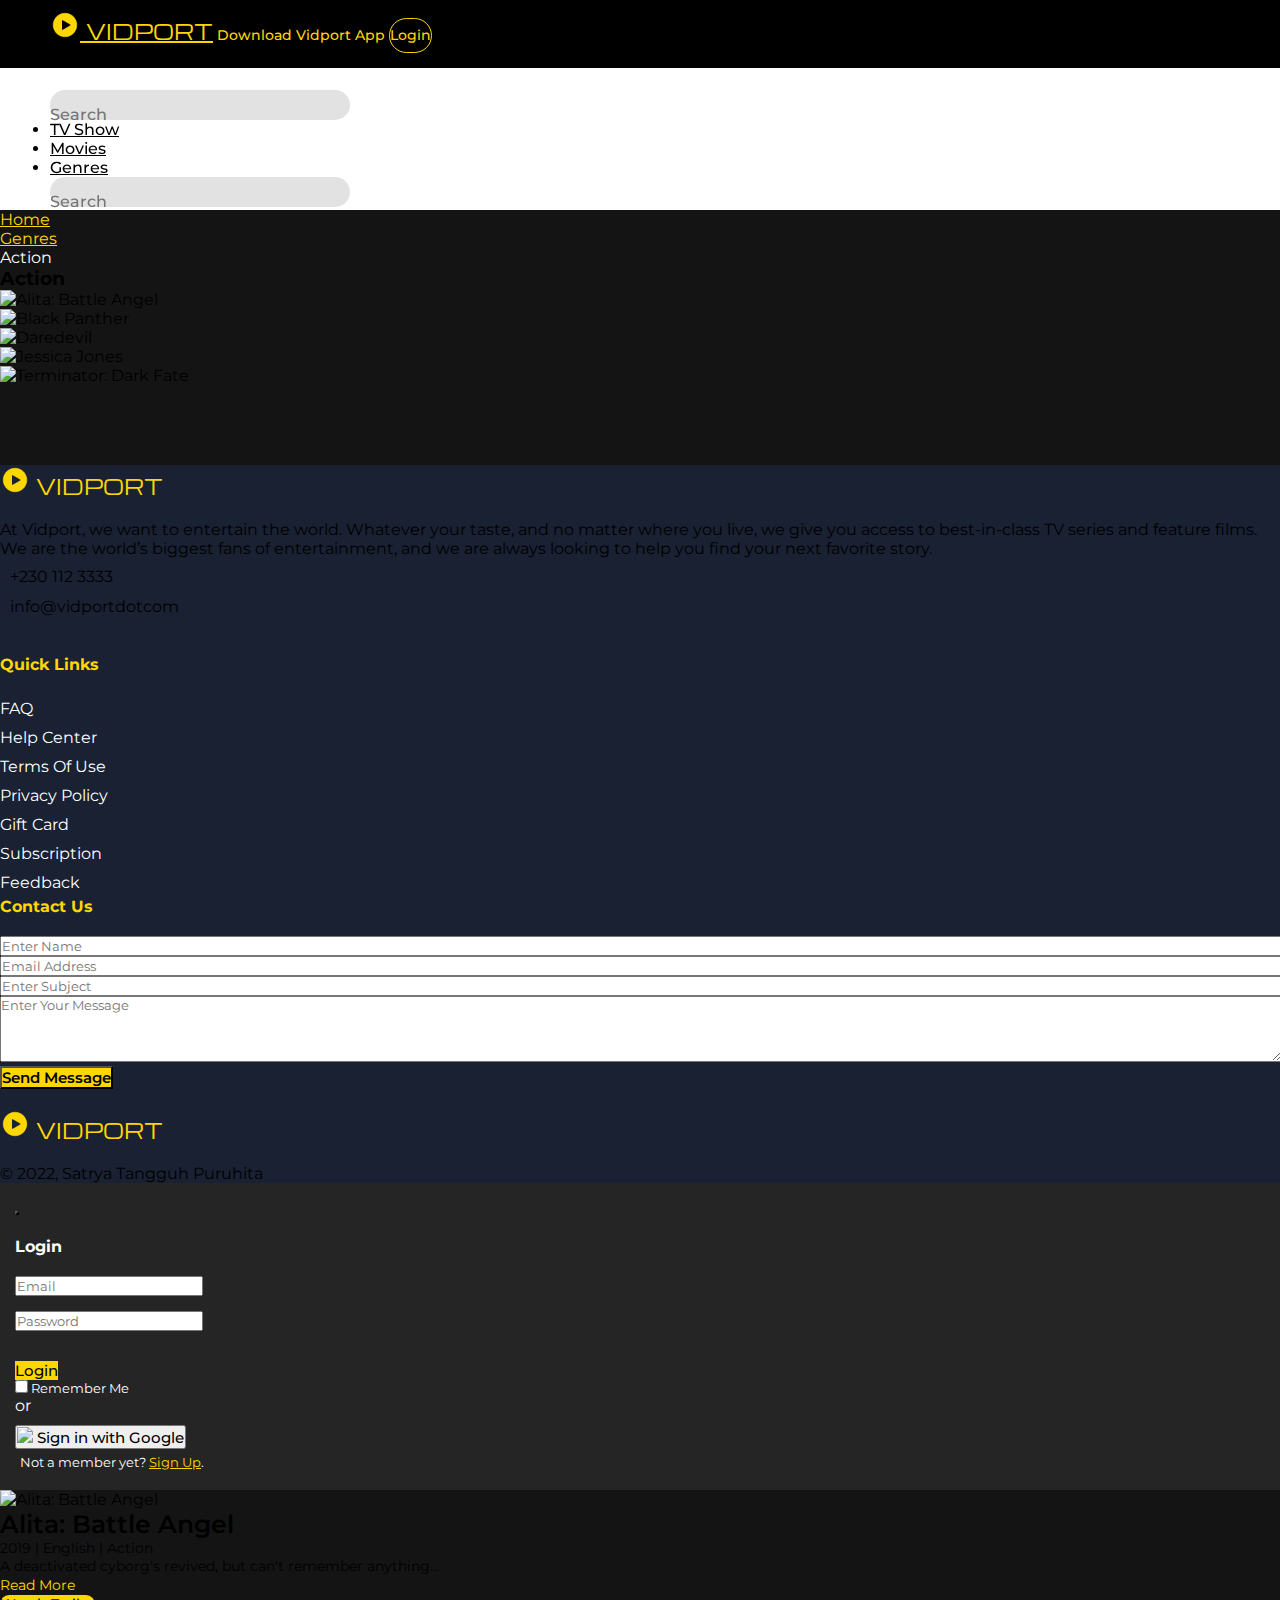
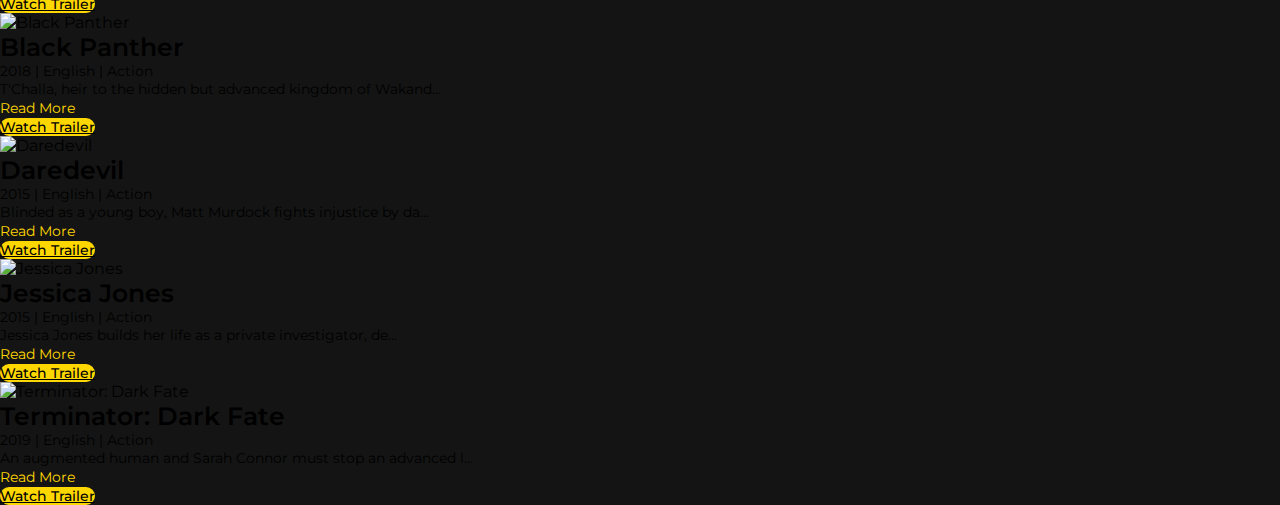
==== commit 35dc425b: "Add alert for contact us" ====
--- a/action.html
+++ b/action.html
@@ -175,23 +175,23 @@
             </div>
             <div class="col-lg-4 col-md-8 px-lg-5 px-4 justify-content-center">
                 <h4 class="footer-title">Contact Us</h4>
-                <form action="#" class="row g-2">
-                    <div class="form-group col-lg-12">
-                        <input type="text" class="form-control form-contact" placeholder="Enter Name">
-                    </div>
-                    <div class="form-group col-lg-12">
-                        <input type="email" class="form-control form-contact" placeholder="Email Address">
-                    </div>
-                    <div class="form-group col-lg-12">
-                        <input type="text" class="form-control form-contact" placeholder="Enter Subject">
-                    </div>
-                    <div class="form-group col-lg-12">
-                        <textarea name="text" class="form-control form-contact" placeholder="Enter Your Message" rows="4"></textarea>
-                    </div>
-                    <div class="form-group col-lg-12 col-md-12">
-                        <button class="btn btn-submit">Send Message</button>
-                    </div>
-                </form>
+                <div class="form-group col-lg-12 mb-2">
+                    <input type="text" class="form-control form-contact" id="name" placeholder="Enter Name">
+                </div>
+                <div class="form-group col-lg-12 mb-2">
+                    <input type="email" class="form-control form-contact" id="email" placeholder="Email Address">
+                </div>
+                <div class="form-group col-lg-12 mb-2">
+                    <input type="text" class="form-control form-contact" id="subject" placeholder="Enter Subject">
+                </div>
+                <div class="form-group col-lg-12 mb-2">
+                    <textarea name="text" class="form-control form-contact" id="msg" placeholder="Enter Your Message" rows="4"></textarea>
+                </div>
+                <button type="submit" id="send" class="btn btn-submit col-lg-6 col-md-12 mb-3" onclick="message()">Send Message</button>
+                <div class="message">
+                    <div class="success rounded-2" id="success"><i class="bi bi-check-circle-fill me-1"></i> Your Message Successfully Sent!</div>
+                    <div class="danger rounded-2" id="danger"><i class="bi bi-exclamation-triangle-fill me-1"></i> Fields Can't be Empty!</div>
+                </div>
             </div>
         </div>
         <div class="row me-3 ms-3 g-lg-3 g-md-5 mt-5">
--- a/css/style.css
+++ b/css/style.css
@@ -494,11 +494,40 @@
     width: 100%;
 }
 
-.footer .form-group .btn-submit {
+.footer .btn-submit {
     background-color: #FFD700;
     color: #000;
     font-size: 15px;
     font-weight: 600;
+}
+
+.message{
+    width: 100%;
+    position: relative;
+    margin-bottom: 20px;
+    display: flex;
+    justify-content: center;
+}
+.message .success{
+    width: 100%;
+    padding: 10px 17px;
+    font-size: 14px;
+    font-weight: 600;
+    color: #0f5132;
+    background-color: #d1e7dd;
+    position: absolute;
+    display: none;
+}
+.message .danger{
+    width: 100%;
+    padding: 10px 17px;
+    font-size: 14px;
+    font-weight: 600;
+    color: #842029;
+    background-color: #f8d7da;
+    position: absolute;
+    transition: .3s;
+    display: none;
 }
 
 /* Arrow UP */
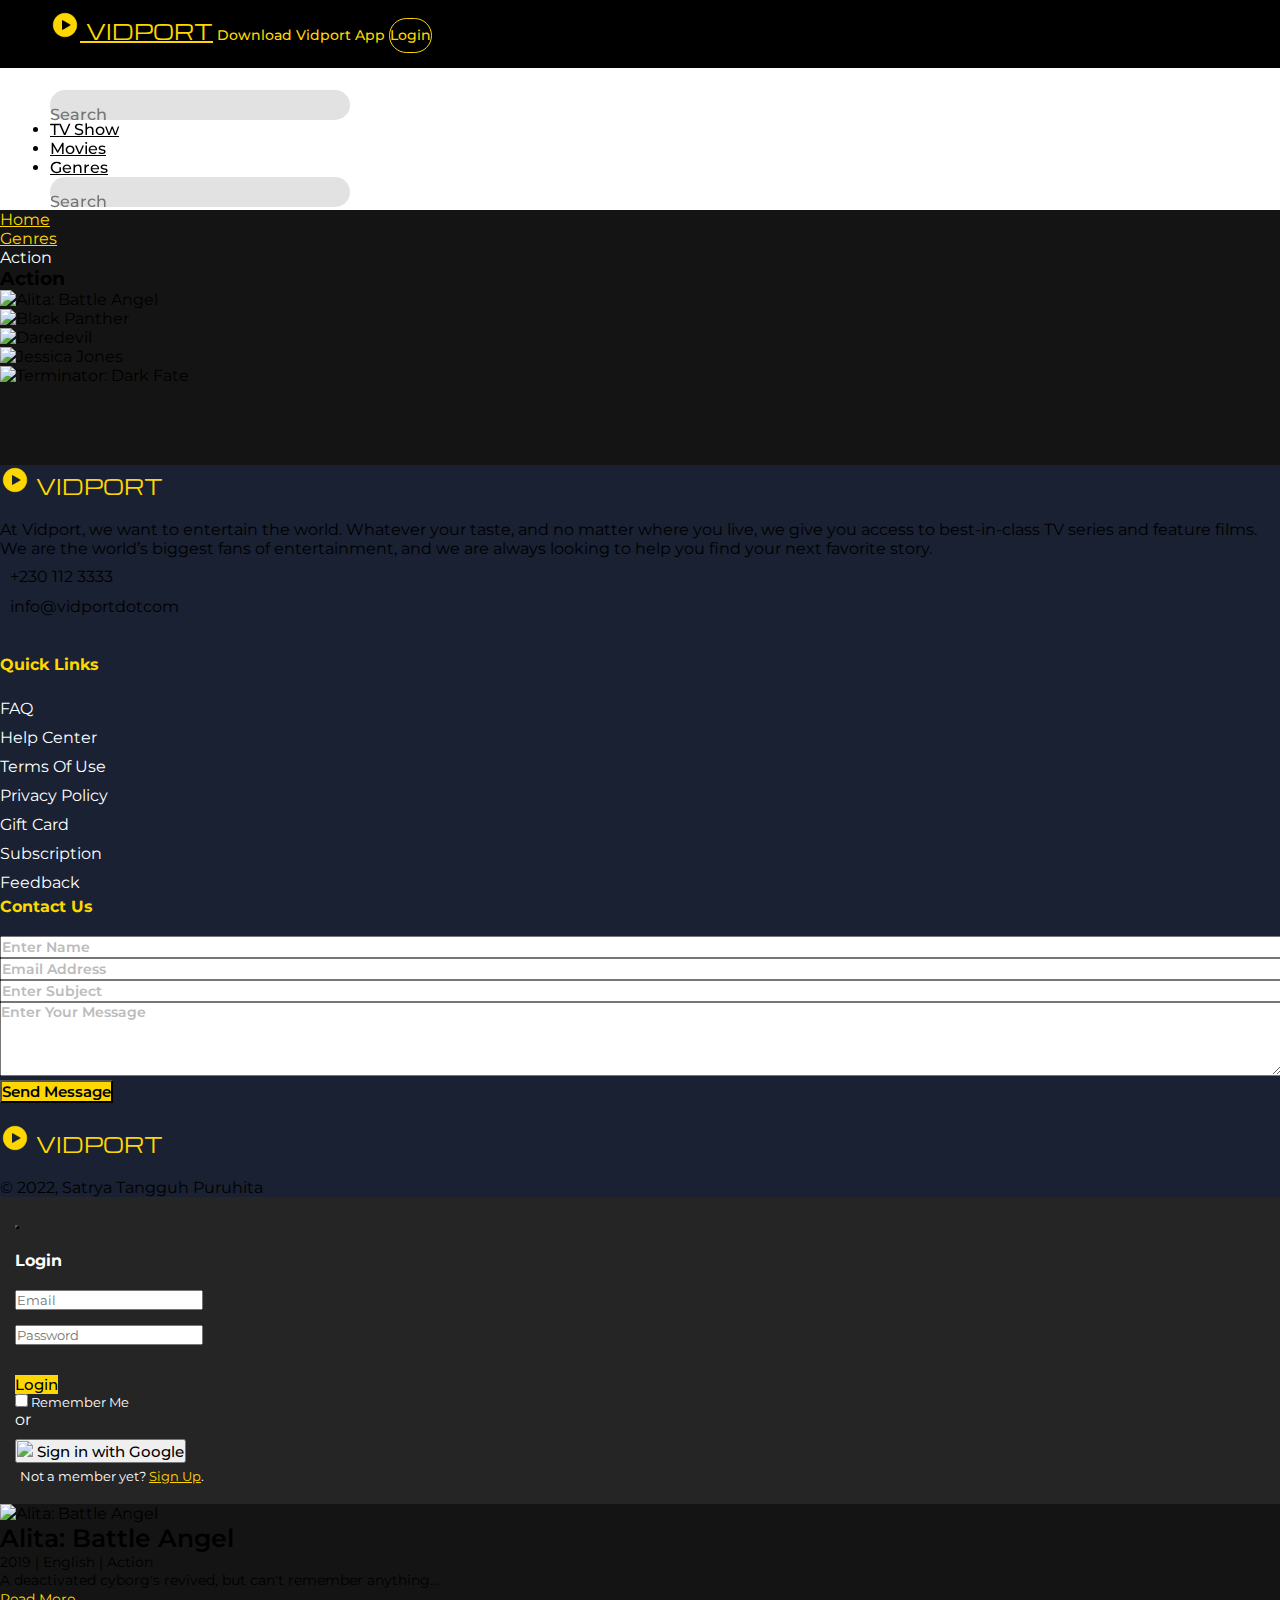
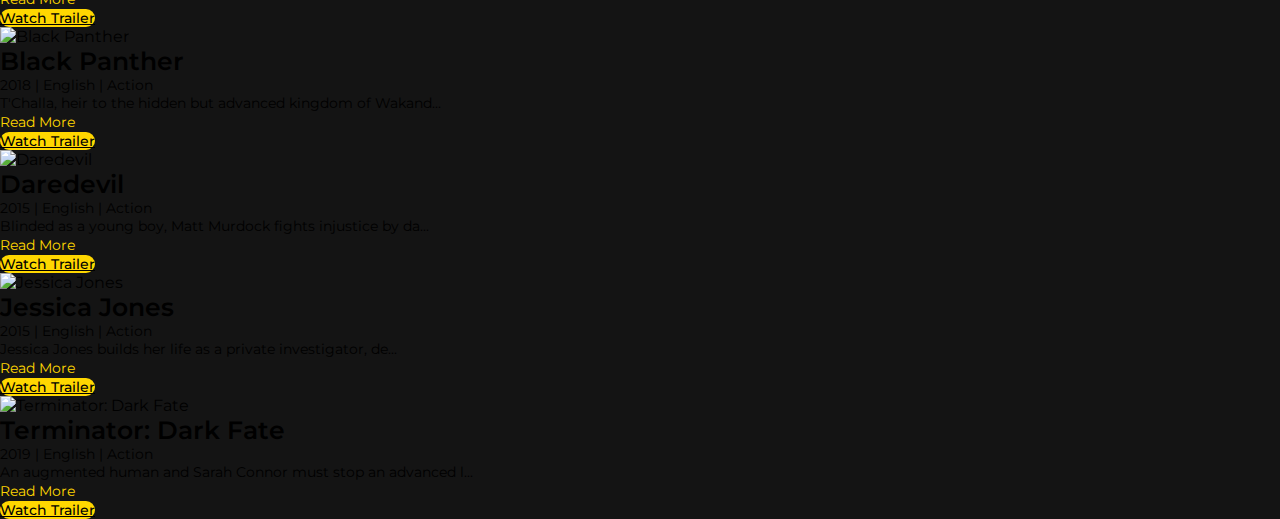
==== commit dff97fab: "Add Scroll Up ID" ====
--- a/action.html
+++ b/action.html
@@ -334,7 +334,7 @@
     <!-- Modal Movie End -->
 
     <!-- Button Scroll to Top -->
-    <a href="#" class="to-top">
+    <a href="#" class="to-top" id="scrollUp">
         <i class="ri-arrow-up-s-line"></i>
     </a>
 
--- a/css/style.css
+++ b/css/style.css
@@ -492,6 +492,13 @@
 .footer .form-group .form-contact {
     margin: 0px;
     width: 100%;
+    font-size: 14px;
+    font-weight: 600;
+}
+
+.footer .form-group .form-contact::placeholder {
+    font-weight: 600;
+    color: #bbb;
 }
 
 .footer .btn-submit {
@@ -518,6 +525,7 @@
     position: absolute;
     display: none;
 }
+
 .message .danger{
     width: 100%;
     padding: 10px 17px;
